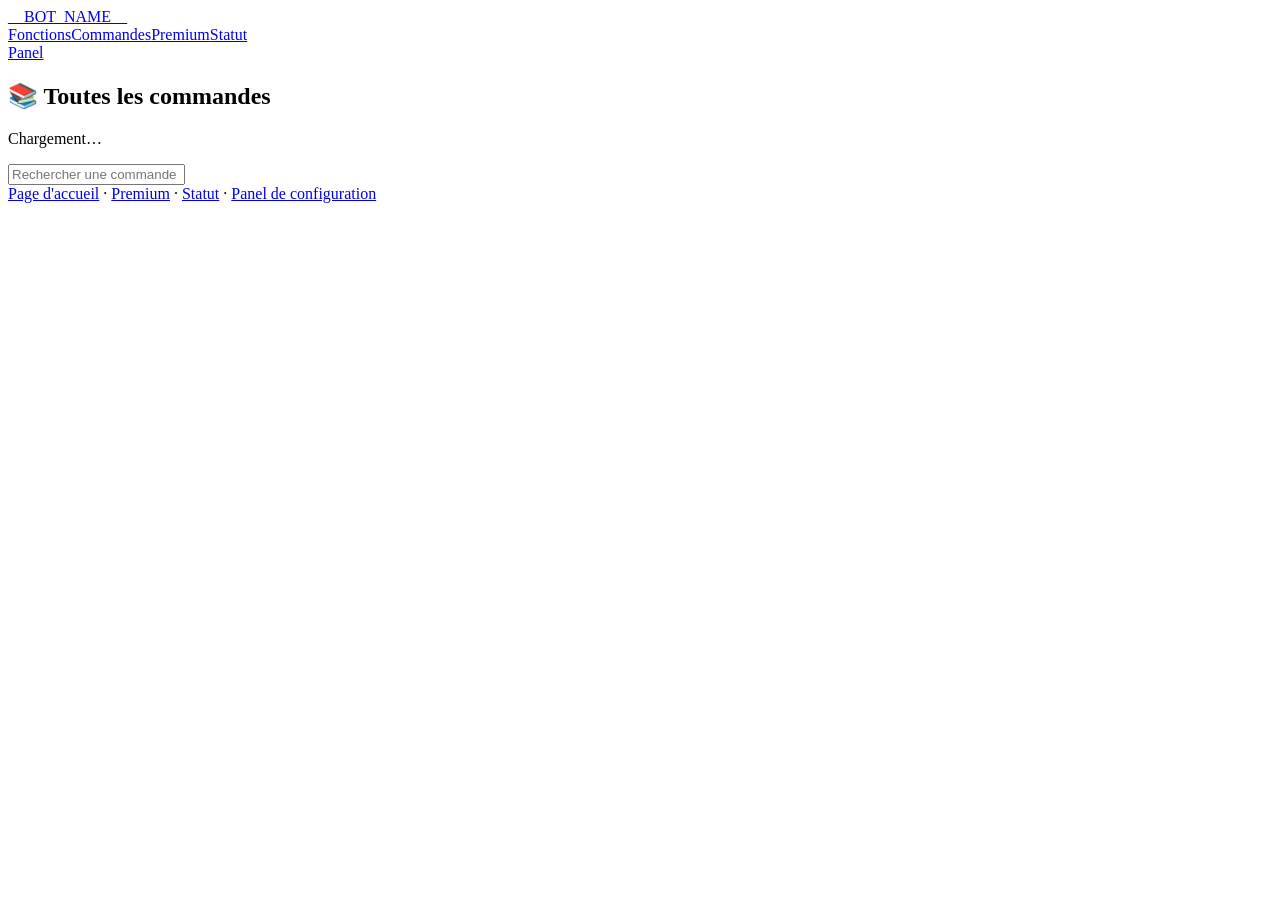
==== web/static/commands.html @ 07378823 "Version 14.1 : prêt pour Railway Co-Authored-By: Claude Opus 5.5 <noreply@anthropic.com>" ====
<!doctype html>
<html lang="fr">
<head>
  <meta charset="utf-8">
  <meta name="viewport" content="width=device-width, initial-scale=1">
  <title>Commandes — __BOT_NAME__</title>
  <meta name="description" content="Toutes les commandes slash du bot, avec recherche et filtre par module.">
  <meta property="og:type" content="website">
  <meta property="og:title" content="Commandes de __BOT_NAME__">
  <meta property="og:description" content="Toutes les commandes du bot, classées par module.">
  <meta property="og:image" content="__ORIGIN__/og.png">
  <meta name="twitter:card" content="summary_large_image">
  <meta name="theme-color" content="#5865f2">
  <link rel="icon" href="/favicon.png">
  <script src="/static/theme.js"></script>
  <link rel="stylesheet" href="/static/style.css">
</head>
<body>
  <header class="topbar">
    <a class="brand" href="/"><img id="bot-avatar-small" alt=""><span class="bot-name">__BOT_NAME__</span></a>
    <nav class="site-nav"><a href="/#fonctions">Fonctions</a><a href="/commands" class="on">Commandes</a><a href="/premium">Premium</a><a href="/status">Statut</a></nav>
    <div class="spacer"></div>
    <a class="btn primary small" href="/dashboard">Panel</a>
  </header>

  <main class="section">
    <h2>📚 Toutes les commandes</h2>
    <p class="sub" id="count">Chargement…</p>
    <div class="cmd-tools"><input type="text" id="search" placeholder="Rechercher une commande (ex : ticket, banque, warn)…" autocomplete="off"></div>
    <div class="filters" id="filters"></div>
    <div class="cmd-list" id="list"><div class="spinner"></div></div>
  </main>

  <footer class="site"><a href="/">Page d'accueil</a> · <a href="/premium">Premium</a> · <a href="/status">Statut</a> · <a href="/dashboard">Panel de configuration</a></footer>

  <script src="/static/i18n.js"></script>
  <script>
    "use strict";
    let all = [], module = "", query = "";
    const el = (tag, attrs = {}, ...kids) => {
      const n = document.createElement(tag);
      for (const [k, v] of Object.entries(attrs)) if (k === "class") n.className = v; else n.setAttribute(k, v);
      for (const c of kids) if (c != null) n.append(c instanceof Node ? c : document.createTextNode(String(c)));
      return n;
    };
    const norm = (s) => s.toLowerCase().normalize("NFD").replace(/[̀-ͯ]/g, "");
    function draw() {
      const q = norm(query);
      const shown = all.filter((c) => (!module || c.module === module)
        && (!q || norm(c.name + " " + c.description + " " + c.en + " " + c.module).includes(q)));
      document.getElementById("list").replaceChildren(...(shown.length ? shown.map((c) => el("div", { class: "cmd" },
        el("code", {}, c.name + (c.options.length ? " " + c.options.map((o) => `<${o}>`).join(" ") : "")),
        el("p", {}, LANG === "en" ? c.en : c.description),
        el("div", { class: "tags" }, el("span", { class: "tag" }, translateText(c.module)),
          c.premium ? el("span", { class: "tag p" }, "💎 Premium") : null,
          c.staff ? el("span", { class: "tag s" }, translateText("Staff")) : null)))
        : [el("p", { class: "muted" }, translateText("Aucune commande ne correspond."))]));
      document.getElementById("count").textContent = LANG === "en"
        ? `${shown.length} command(s) out of ${all.length}. Commands marked Staff are only visible to members with the right permissions.`
        : `${shown.length} commande(s) sur ${all.length}. Celles marquées Staff ne sont visibles que par les membres qui ont les permissions.`;
    }
    function filters() {
      const modules = [...new Set(all.map((c) => c.module))].sort((a, b) => a.localeCompare(b));
      const box = document.getElementById("filters");
      const make = (value, label) => {
        const b = el("button", { class: value === module ? "on" : "" }, label);
        b.addEventListener("click", () => { module = value; filters(); draw(); });
        return b;
      };
      box.replaceChildren(make("", translateText("Tout")), ...modules.map((m) => make(m, translateText(m))));
    }
    document.getElementById("search").addEventListener("input", (e) => { query = e.target.value; draw(); });
    fetch("/api/commands").then((r) => r.json()).then((data) => { all = data.commands; filters(); draw(); })
      .catch(() => { document.getElementById("list").textContent = translateText("Impossible de charger les commandes."); });
    fetch("/api/public").then((r) => r.ok ? r.json() : Promise.reject()).then((info) => {
      document.querySelectorAll(".bot-name").forEach((n) => n.textContent = info.name);
      if (info.avatar) document.getElementById("bot-avatar-small").src = info.avatar;
    }).catch(() => {});
  </script>
</body>
</html>
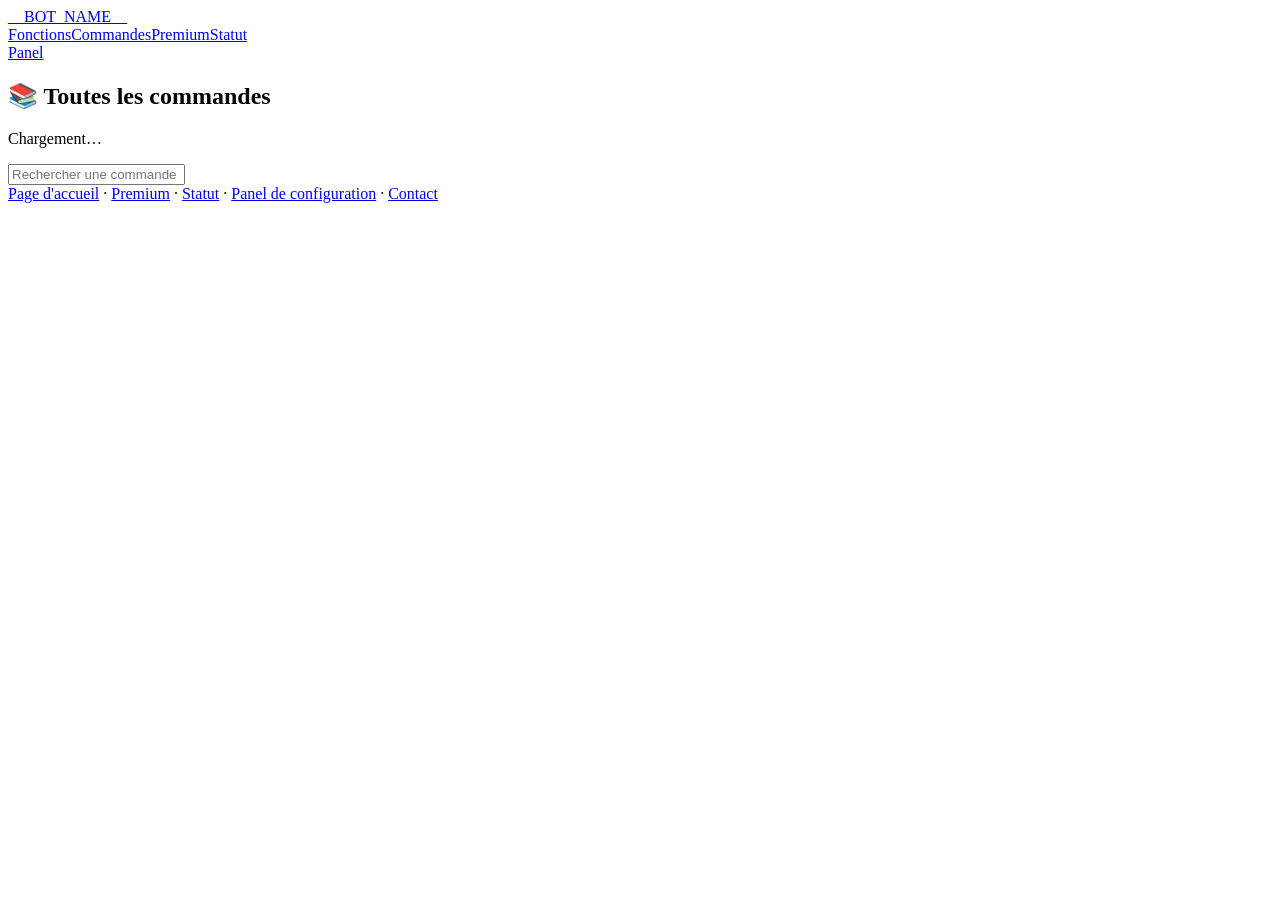
==== commit 8861d54d: "v14.10 : /contact et lien Contact sur le site - /contact : bug, idée ou autre, formulaire envoyé au " ====
--- a/web/static/commands.html
+++ b/web/static/commands.html
@@ -31,7 +31,7 @@
     <div class="cmd-list" id="list"><div class="spinner"></div></div>
   </main>
 
-  <footer class="site"><a href="/">Page d'accueil</a> · <a href="/premium">Premium</a> · <a href="/status">Statut</a> · <a href="/dashboard">Panel de configuration</a></footer>
+  <footer class="site"><a href="/">Page d'accueil</a> · <a href="/premium">Premium</a> · <a href="/status">Statut</a> · <a href="/dashboard">Panel de configuration</a> · <a href="/contact">Contact</a></footer>
 
   <script src="/static/i18n.js"></script>
   <script>
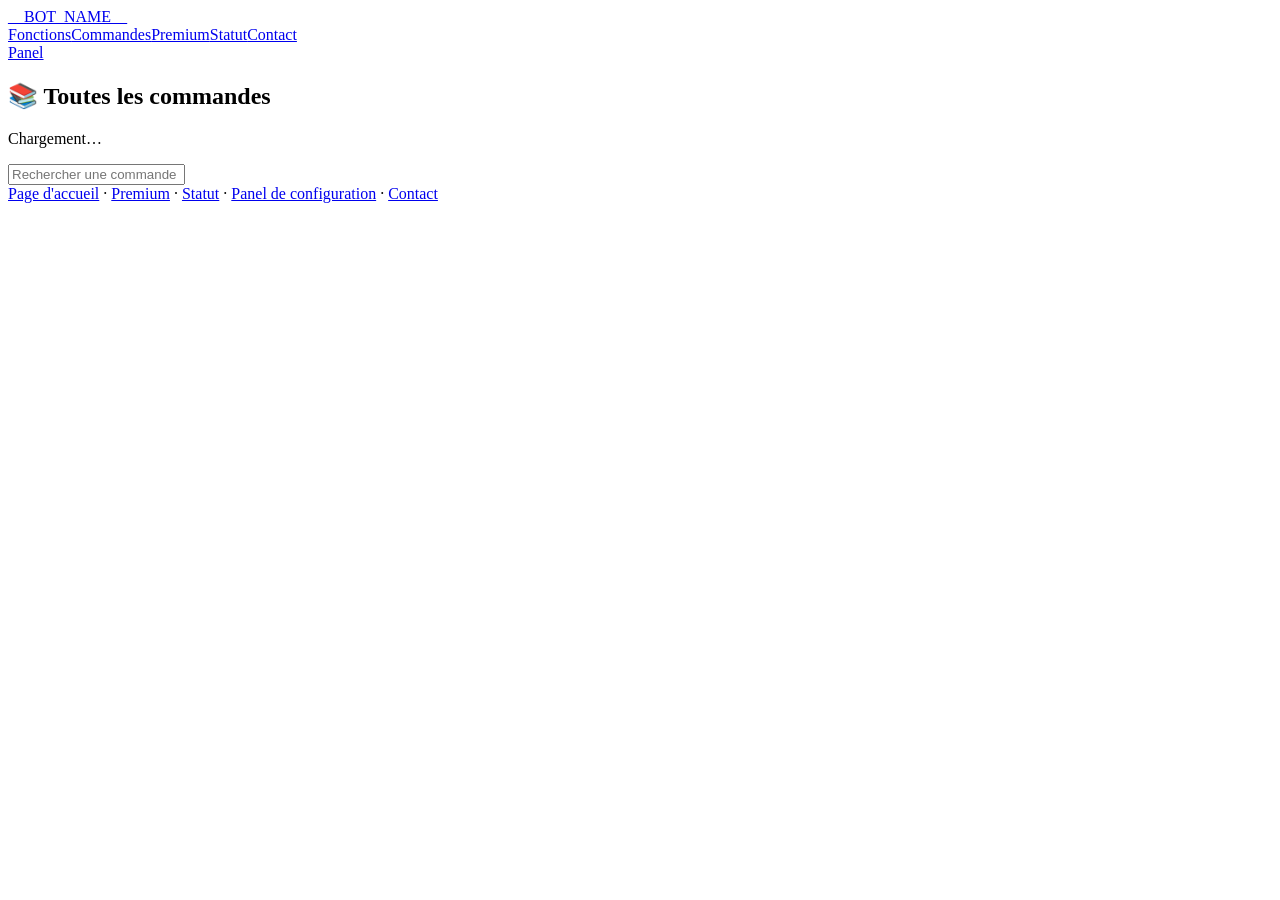
==== commit 400b2339: "v14.11 : contact plus visible - Page /contact : e-mail avec bouton Copier, bug / idée / autre avec o" ====
--- a/web/static/commands.html
+++ b/web/static/commands.html
@@ -18,7 +18,7 @@
 <body>
   <header class="topbar">
     <a class="brand" href="/"><img id="bot-avatar-small" alt=""><span class="bot-name">__BOT_NAME__</span></a>
-    <nav class="site-nav"><a href="/#fonctions">Fonctions</a><a href="/commands" class="on">Commandes</a><a href="/premium">Premium</a><a href="/status">Statut</a></nav>
+    <nav class="site-nav"><a href="/#fonctions">Fonctions</a><a href="/commands" class="on">Commandes</a><a href="/premium">Premium</a><a href="/status">Statut</a><a href="/contact">Contact</a></nav>
     <div class="spacer"></div>
     <a class="btn primary small" href="/dashboard">Panel</a>
   </header>
